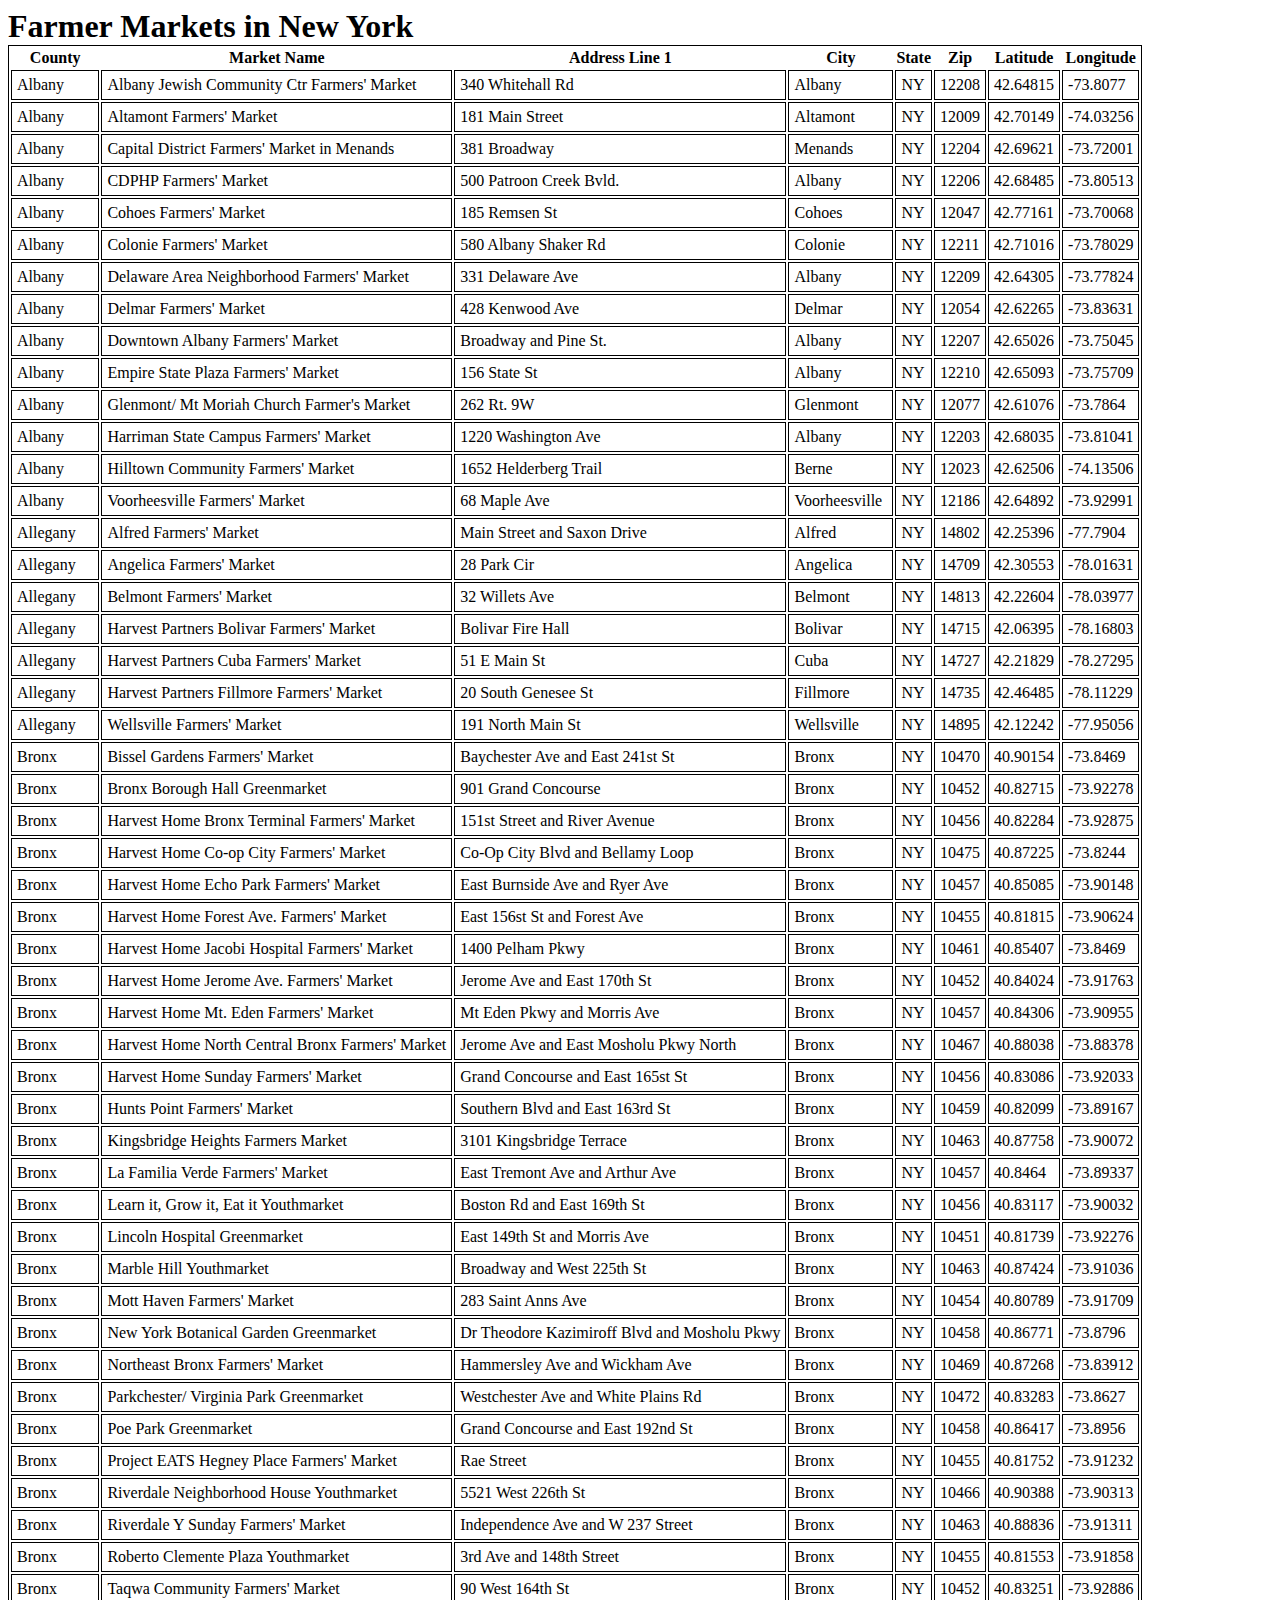
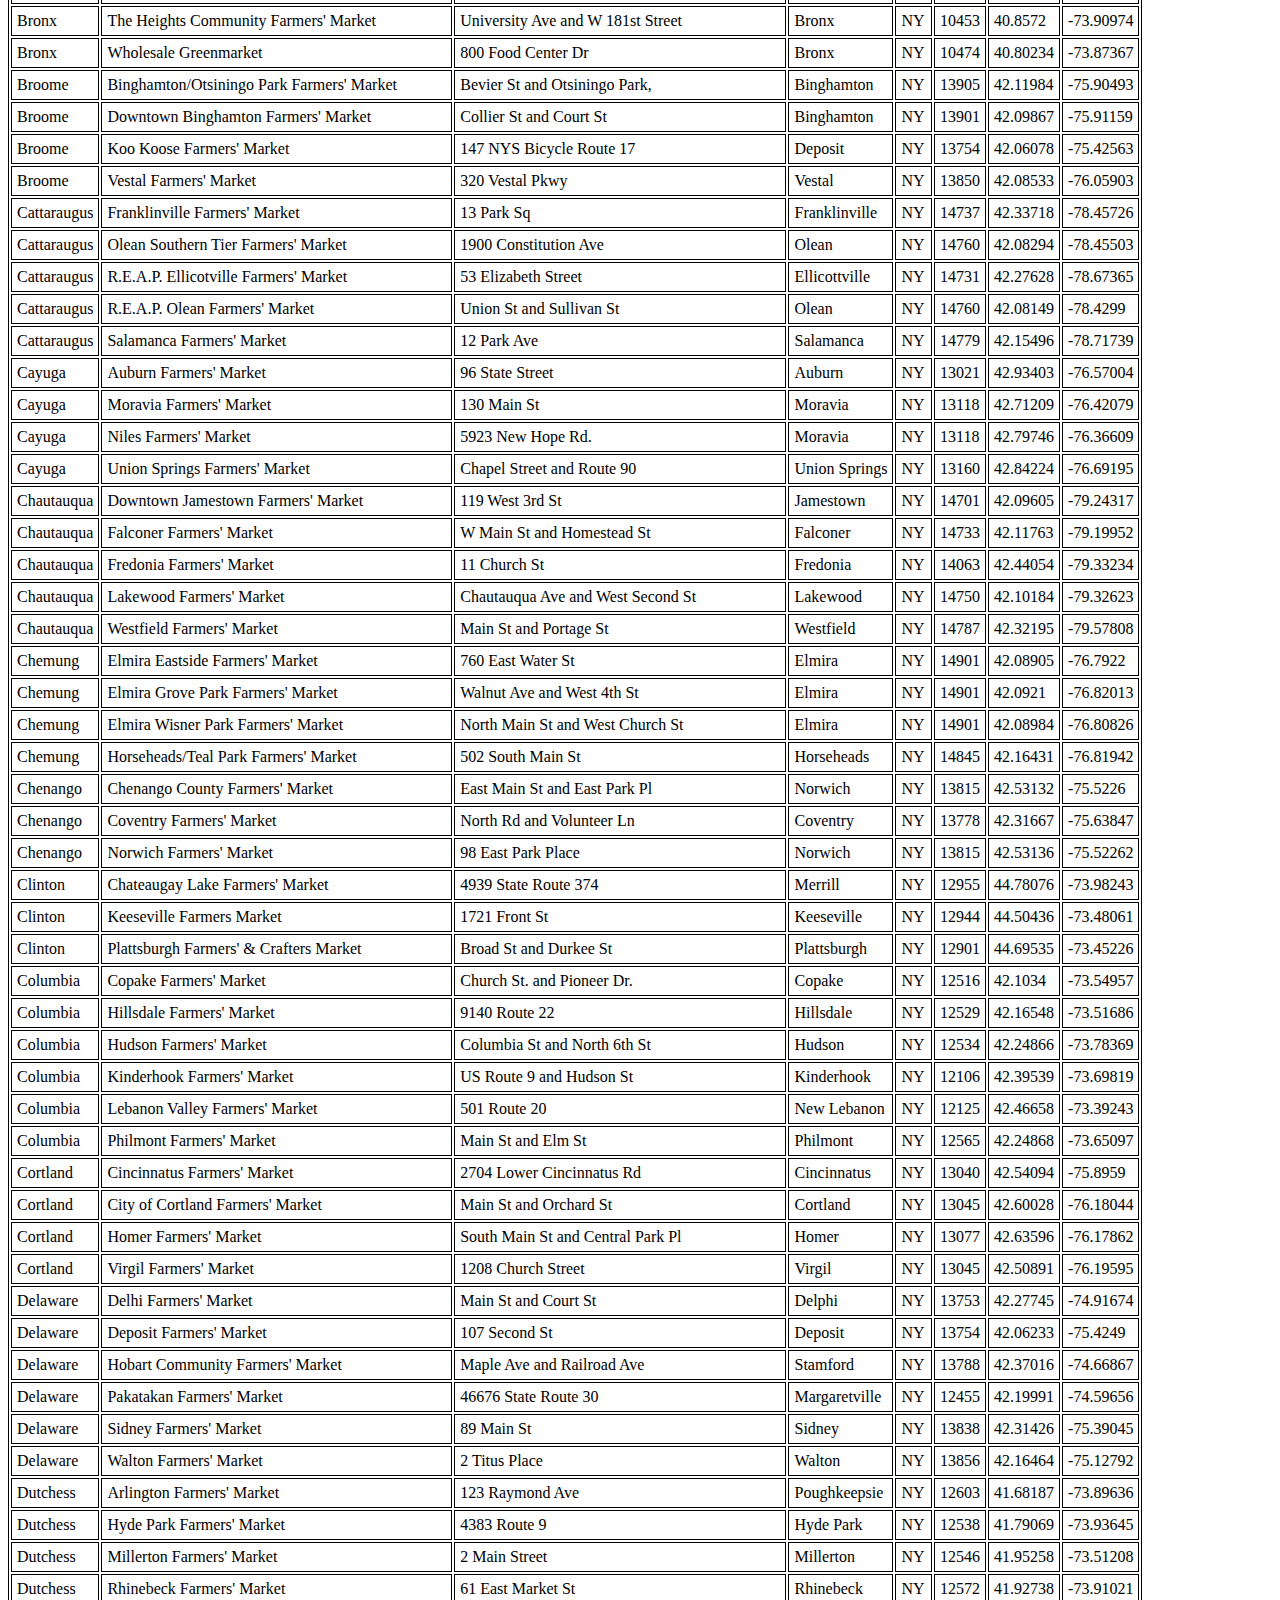
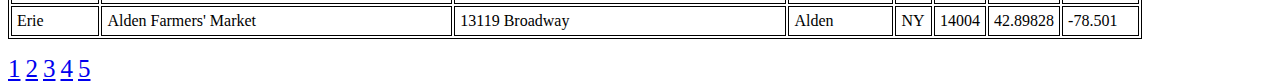
==== page1.html @ d394df31 "put pages in a list with an id to practice scraping ids" ====
<html>
<head>
    <title>Farmer Markets in New York</title>
        <link href="style.css" rel="stylesheet" type="text/css"></head>
<body>
<h1>Farmer Markets in New York</h1>
    <table class="datatable">
    <tr>
        <th class="tableheader">County</th>
        <th class="tableheader">Market Name</th>
        <th class="tableheader">Address Line 1</th>
        <th class="tableheader">City</th>
        <th class="tableheader">State</th>
        <th class="tableheader">Zip</th>
        <th class="tableheader">Latitude</th>
        <th class="tableheader">Longitude</th>
    </tr>
    <tr>
        <td class="tabledata">Albany</td>
        <td class="tabledata">Albany Jewish Community Ctr Farmers' Market</td>
        <td class="tabledata">340 Whitehall Rd</td>
        <td class="tabledata">Albany</td>
        <td class="tabledata">NY</td>
        <td class="tabledata">12208</td>
        <td class="tabledata">42.64815</td>
        <td class="tabledata">-73.8077</td>
    </tr>
    <tr>
        <td class="tabledata">Albany</td>
        <td class="tabledata">Altamont Farmers' Market</td>
        <td class="tabledata">181 Main Street</td>
        <td class="tabledata">Altamont</td>
        <td class="tabledata">NY</td>
        <td class="tabledata">12009</td>
        <td class="tabledata">42.70149</td>
        <td class="tabledata">-74.03256</td>
    </tr>
    <tr>
        <td class="tabledata">Albany</td>
        <td class="tabledata">Capital District Farmers' Market in Menands</td>
        <td class="tabledata">381 Broadway</td>
        <td class="tabledata">Menands</td>
        <td class="tabledata">NY</td>
        <td class="tabledata">12204</td>
        <td class="tabledata">42.69621</td>
        <td class="tabledata">-73.72001</td>
    </tr>
    <tr>
        <td class="tabledata">Albany</td>
        <td class="tabledata">CDPHP Farmers' Market</td>
        <td class="tabledata">500 Patroon Creek Bvld.</td>
        <td class="tabledata">Albany</td>
        <td class="tabledata">NY</td>
        <td class="tabledata">12206</td>
        <td class="tabledata">42.68485</td>
        <td class="tabledata">-73.80513</td>
    </tr>
    <tr>
        <td class="tabledata">Albany</td>
        <td class="tabledata">Cohoes Farmers' Market</td>
        <td class="tabledata">185 Remsen St</td>
        <td class="tabledata">Cohoes</td>
        <td class="tabledata">NY</td>
        <td class="tabledata">12047</td>
        <td class="tabledata">42.77161</td>
        <td class="tabledata">-73.70068</td>
    </tr>
    <tr>
        <td class="tabledata">Albany</td>
        <td class="tabledata">Colonie Farmers' Market</td>
        <td class="tabledata">580 Albany Shaker Rd</td>
        <td class="tabledata">Colonie</td>
        <td class="tabledata">NY</td>
        <td class="tabledata">12211</td>
        <td class="tabledata">42.71016</td>
        <td class="tabledata">-73.78029</td>
    </tr>
    <tr>
        <td class="tabledata">Albany</td>
        <td class="tabledata">Delaware Area Neighborhood Farmers' Market</td>
        <td class="tabledata">331 Delaware Ave</td>
        <td class="tabledata">Albany</td>
        <td class="tabledata">NY</td>
        <td class="tabledata">12209</td>
        <td class="tabledata">42.64305</td>
        <td class="tabledata">-73.77824</td>
    </tr>
    <tr>
        <td class="tabledata">Albany</td>
        <td class="tabledata">Delmar Farmers' Market</td>
        <td class="tabledata">428 Kenwood Ave</td>
        <td class="tabledata">Delmar</td>
        <td class="tabledata">NY</td>
        <td class="tabledata">12054</td>
        <td class="tabledata">42.62265</td>
        <td class="tabledata">-73.83631</td>
    </tr>
    <tr>
        <td class="tabledata">Albany</td>
        <td class="tabledata">Downtown Albany Farmers' Market</td>
        <td class="tabledata">Broadway and Pine St.</td>
        <td class="tabledata">Albany</td>
        <td class="tabledata">NY</td>
        <td class="tabledata">12207</td>
        <td class="tabledata">42.65026</td>
        <td class="tabledata">-73.75045</td>
    </tr>
    <tr>
        <td class="tabledata">Albany</td>
        <td class="tabledata">Empire State Plaza Farmers' Market</td>
        <td class="tabledata">156 State St</td>
        <td class="tabledata">Albany</td>
        <td class="tabledata">NY</td>
        <td class="tabledata">12210</td>
        <td class="tabledata">42.65093</td>
        <td class="tabledata">-73.75709</td>
    </tr>
    <tr>
        <td class="tabledata">Albany</td>
        <td class="tabledata">Glenmont/ Mt Moriah Church Farmer's Market</td>
        <td class="tabledata">262 Rt. 9W</td>
        <td class="tabledata">Glenmont</td>
        <td class="tabledata">NY</td>
        <td class="tabledata">12077</td>
        <td class="tabledata">42.61076</td>
        <td class="tabledata">-73.7864</td>
    </tr>
    <tr>
        <td class="tabledata">Albany</td>
        <td class="tabledata">Harriman State Campus Farmers' Market</td>
        <td class="tabledata">1220 Washington Ave</td>
        <td class="tabledata">Albany</td>
        <td class="tabledata">NY</td>
        <td class="tabledata">12203</td>
        <td class="tabledata">42.68035</td>
        <td class="tabledata">-73.81041</td>
    </tr>
    <tr>
        <td class="tabledata">Albany</td>
        <td class="tabledata">Hilltown Community Farmers' Market</td>
        <td class="tabledata">1652 Helderberg Trail</td>
        <td class="tabledata">Berne</td>
        <td class="tabledata">NY</td>
        <td class="tabledata">12023</td>
        <td class="tabledata">42.62506</td>
        <td class="tabledata">-74.13506</td>
    </tr>
    <tr>
        <td class="tabledata">Albany</td>
        <td class="tabledata">Voorheesville Farmers' Market</td>
        <td class="tabledata">68 Maple Ave</td>
        <td class="tabledata">Voorheesville</td>
        <td class="tabledata">NY</td>
        <td class="tabledata">12186</td>
        <td class="tabledata">42.64892</td>
        <td class="tabledata">-73.92991</td>
    </tr>
    <tr>
        <td class="tabledata">Allegany</td>
        <td class="tabledata">Alfred Farmers' Market</td>
        <td class="tabledata">Main Street and Saxon Drive</td>
        <td class="tabledata">Alfred</td>
        <td class="tabledata">NY</td>
        <td class="tabledata">14802</td>
        <td class="tabledata">42.25396</td>
        <td class="tabledata">-77.7904</td>
    </tr>
    <tr>
        <td class="tabledata">Allegany</td>
        <td class="tabledata">Angelica Farmers' Market</td>
        <td class="tabledata">28 Park Cir</td>
        <td class="tabledata">Angelica</td>
        <td class="tabledata">NY</td>
        <td class="tabledata">14709</td>
        <td class="tabledata">42.30553</td>
        <td class="tabledata">-78.01631</td>
    </tr>
    <tr>
        <td class="tabledata">Allegany</td>
        <td class="tabledata">Belmont Farmers' Market</td>
        <td class="tabledata">32 Willets Ave</td>
        <td class="tabledata">Belmont</td>
        <td class="tabledata">NY</td>
        <td class="tabledata">14813</td>
        <td class="tabledata">42.22604</td>
        <td class="tabledata">-78.03977</td>
    </tr>
    <tr>
        <td class="tabledata">Allegany</td>
        <td class="tabledata">Harvest Partners Bolivar Farmers' Market</td>
        <td class="tabledata">Bolivar Fire Hall</td>
        <td class="tabledata">Bolivar</td>
        <td class="tabledata">NY</td>
        <td class="tabledata">14715</td>
        <td class="tabledata">42.06395</td>
        <td class="tabledata">-78.16803</td>
    </tr>
    <tr>
        <td class="tabledata">Allegany</td>
        <td class="tabledata">Harvest Partners Cuba Farmers' Market</td>
        <td class="tabledata">51 E Main St</td>
        <td class="tabledata">Cuba</td>
        <td class="tabledata">NY</td>
        <td class="tabledata">14727</td>
        <td class="tabledata">42.21829</td>
        <td class="tabledata">-78.27295</td>
    </tr>
    <tr>
        <td class="tabledata">Allegany</td>
        <td class="tabledata">Harvest Partners Fillmore Farmers' Market</td>
        <td class="tabledata">20 South Genesee St</td>
        <td class="tabledata">Fillmore</td>
        <td class="tabledata">NY</td>
        <td class="tabledata">14735</td>
        <td class="tabledata">42.46485</td>
        <td class="tabledata">-78.11229</td>
    </tr>
    <tr>
        <td class="tabledata">Allegany</td>
        <td class="tabledata">Wellsville Farmers' Market</td>
        <td class="tabledata">191 North Main St</td>
        <td class="tabledata">Wellsville</td>
        <td class="tabledata">NY</td>
        <td class="tabledata">14895</td>
        <td class="tabledata">42.12242</td>
        <td class="tabledata">-77.95056</td>
    </tr>
    <tr>
        <td class="tabledata">Bronx</td>
        <td class="tabledata">Bissel Gardens Farmers' Market</td>
        <td class="tabledata">Baychester Ave and East 241st St</td>
        <td class="tabledata">Bronx</td>
        <td class="tabledata">NY</td>
        <td class="tabledata">10470</td>
        <td class="tabledata">40.90154</td>
        <td class="tabledata">-73.8469</td>
    </tr>
    <tr>
        <td class="tabledata">Bronx</td>
        <td class="tabledata">Bronx Borough Hall Greenmarket</td>
        <td class="tabledata">901 Grand Concourse</td>
        <td class="tabledata">Bronx</td>
        <td class="tabledata">NY</td>
        <td class="tabledata">10452</td>
        <td class="tabledata">40.82715</td>
        <td class="tabledata">-73.92278</td>
    </tr>
    <tr>
        <td class="tabledata">Bronx</td>
        <td class="tabledata">Harvest Home Bronx Terminal Farmers' Market</td>
        <td class="tabledata">151st Street and River Avenue</td>
        <td class="tabledata">Bronx</td>
        <td class="tabledata">NY</td>
        <td class="tabledata">10456</td>
        <td class="tabledata">40.82284</td>
        <td class="tabledata">-73.92875</td>
    </tr>
    <tr>
        <td class="tabledata">Bronx</td>
        <td class="tabledata">Harvest Home Co-op City Farmers' Market</td>
        <td class="tabledata">Co-Op City Blvd and Bellamy Loop</td>
        <td class="tabledata">Bronx</td>
        <td class="tabledata">NY</td>
        <td class="tabledata">10475</td>
        <td class="tabledata">40.87225</td>
        <td class="tabledata">-73.8244</td>
    </tr>
    <tr>
        <td class="tabledata">Bronx</td>
        <td class="tabledata">Harvest Home Echo Park Farmers' Market</td>
        <td class="tabledata">East Burnside Ave and Ryer Ave</td>
        <td class="tabledata">Bronx</td>
        <td class="tabledata">NY</td>
        <td class="tabledata">10457</td>
        <td class="tabledata">40.85085</td>
        <td class="tabledata">-73.90148</td>
    </tr>
    <tr>
        <td class="tabledata">Bronx</td>
        <td class="tabledata">Harvest Home Forest Ave. Farmers' Market</td>
        <td class="tabledata">East 156st St and Forest Ave</td>
        <td class="tabledata">Bronx</td>
        <td class="tabledata">NY</td>
        <td class="tabledata">10455</td>
        <td class="tabledata">40.81815</td>
        <td class="tabledata">-73.90624</td>
    </tr>
    <tr>
        <td class="tabledata">Bronx</td>
        <td class="tabledata">Harvest Home Jacobi  Hospital Farmers' Market</td>
        <td class="tabledata">1400 Pelham Pkwy</td>
        <td class="tabledata">Bronx</td>
        <td class="tabledata">NY</td>
        <td class="tabledata">10461</td>
        <td class="tabledata">40.85407</td>
        <td class="tabledata">-73.8469</td>
    </tr>
    <tr>
        <td class="tabledata">Bronx</td>
        <td class="tabledata">Harvest Home Jerome Ave. Farmers' Market</td>
        <td class="tabledata">Jerome Ave and East 170th St</td>
        <td class="tabledata">Bronx</td>
        <td class="tabledata">NY</td>
        <td class="tabledata">10452</td>
        <td class="tabledata">40.84024</td>
        <td class="tabledata">-73.91763</td>
    </tr>
    <tr>
        <td class="tabledata">Bronx</td>
        <td class="tabledata">Harvest Home Mt. Eden Farmers' Market</td>
        <td class="tabledata">Mt Eden Pkwy and Morris Ave</td>
        <td class="tabledata">Bronx</td>
        <td class="tabledata">NY</td>
        <td class="tabledata">10457</td>
        <td class="tabledata">40.84306</td>
        <td class="tabledata">-73.90955</td>
    </tr>
    <tr>
        <td class="tabledata">Bronx</td>
        <td class="tabledata">Harvest Home North Central Bronx Farmers' Market</td>
        <td class="tabledata">Jerome Ave and East Mosholu Pkwy North</td>
        <td class="tabledata">Bronx</td>
        <td class="tabledata">NY</td>
        <td class="tabledata">10467</td>
        <td class="tabledata">40.88038</td>
        <td class="tabledata">-73.88378</td>
    </tr>
    <tr>
        <td class="tabledata">Bronx</td>
        <td class="tabledata">Harvest Home Sunday Farmers' Market</td>
        <td class="tabledata">Grand Concourse and East 165st St</td>
        <td class="tabledata">Bronx</td>
        <td class="tabledata">NY</td>
        <td class="tabledata">10456</td>
        <td class="tabledata">40.83086</td>
        <td class="tabledata">-73.92033</td>
    </tr>
    <tr>
        <td class="tabledata">Bronx</td>
        <td class="tabledata">Hunts Point Farmers' Market</td>
        <td class="tabledata">Southern Blvd and East 163rd St</td>
        <td class="tabledata">Bronx</td>
        <td class="tabledata">NY</td>
        <td class="tabledata">10459</td>
        <td class="tabledata">40.82099</td>
        <td class="tabledata">-73.89167</td>
    </tr>
    <tr>
        <td class="tabledata">Bronx</td>
        <td class="tabledata">Kingsbridge Heights Farmers Market</td>
        <td class="tabledata">3101 Kingsbridge Terrace</td>
        <td class="tabledata">Bronx</td>
        <td class="tabledata">NY</td>
        <td class="tabledata">10463</td>
        <td class="tabledata">40.87758</td>
        <td class="tabledata">-73.90072</td>
    </tr>
    <tr>
        <td class="tabledata">Bronx</td>
        <td class="tabledata">La Familia Verde Farmers' Market</td>
        <td class="tabledata">East Tremont Ave and Arthur Ave</td>
        <td class="tabledata">Bronx</td>
        <td class="tabledata">NY</td>
        <td class="tabledata">10457</td>
        <td class="tabledata">40.8464</td>
        <td class="tabledata">-73.89337</td>
    </tr>
    <tr>
        <td class="tabledata">Bronx</td>
        <td class="tabledata">Learn it, Grow it, Eat it Youthmarket</td>
        <td class="tabledata">Boston Rd and East 169th St</td>
        <td class="tabledata">Bronx</td>
        <td class="tabledata">NY</td>
        <td class="tabledata">10456</td>
        <td class="tabledata">40.83117</td>
        <td class="tabledata">-73.90032</td>
    </tr>
    <tr>
        <td class="tabledata">Bronx</td>
        <td class="tabledata">Lincoln Hospital Greenmarket</td>
        <td class="tabledata">East 149th St and Morris Ave</td>
        <td class="tabledata">Bronx</td>
        <td class="tabledata">NY</td>
        <td class="tabledata">10451</td>
        <td class="tabledata">40.81739</td>
        <td class="tabledata">-73.92276</td>
    </tr>
    <tr>
        <td class="tabledata">Bronx</td>
        <td class="tabledata">Marble Hill Youthmarket</td>
        <td class="tabledata">Broadway and West 225th St</td>
        <td class="tabledata">Bronx</td>
        <td class="tabledata">NY</td>
        <td class="tabledata">10463</td>
        <td class="tabledata">40.87424</td>
        <td class="tabledata">-73.91036</td>
    </tr>
    <tr>
        <td class="tabledata">Bronx</td>
        <td class="tabledata">Mott Haven Farmers' Market</td>
        <td class="tabledata">283 Saint Anns Ave</td>
        <td class="tabledata">Bronx</td>
        <td class="tabledata">NY</td>
        <td class="tabledata">10454</td>
        <td class="tabledata">40.80789</td>
        <td class="tabledata">-73.91709</td>
    </tr>
    <tr>
        <td class="tabledata">Bronx</td>
        <td class="tabledata">New York Botanical Garden Greenmarket</td>
        <td class="tabledata">Dr Theodore Kazimiroff Blvd and Mosholu Pkwy</td>
        <td class="tabledata">Bronx</td>
        <td class="tabledata">NY</td>
        <td class="tabledata">10458</td>
        <td class="tabledata">40.86771</td>
        <td class="tabledata">-73.8796</td>
    </tr>
    <tr>
        <td class="tabledata">Bronx</td>
        <td class="tabledata">Northeast Bronx Farmers' Market</td>
        <td class="tabledata">Hammersley Ave and Wickham Ave</td>
        <td class="tabledata">Bronx</td>
        <td class="tabledata">NY</td>
        <td class="tabledata">10469</td>
        <td class="tabledata">40.87268</td>
        <td class="tabledata">-73.83912</td>
    </tr>
    <tr>
        <td class="tabledata">Bronx</td>
        <td class="tabledata">Parkchester/ Virginia Park Greenmarket</td>
        <td class="tabledata">Westchester Ave and White Plains Rd</td>
        <td class="tabledata">Bronx</td>
        <td class="tabledata">NY</td>
        <td class="tabledata">10472</td>
        <td class="tabledata">40.83283</td>
        <td class="tabledata">-73.8627</td>
    </tr>
    <tr>
        <td class="tabledata">Bronx</td>
        <td class="tabledata">Poe Park Greenmarket</td>
        <td class="tabledata">Grand Concourse and East 192nd St</td>
        <td class="tabledata">Bronx</td>
        <td class="tabledata">NY</td>
        <td class="tabledata">10458</td>
        <td class="tabledata">40.86417</td>
        <td class="tabledata">-73.8956</td>
    </tr>
    <tr>
        <td class="tabledata">Bronx</td>
        <td class="tabledata">Project EATS Hegney Place Farmers' Market</td>
        <td class="tabledata">Rae Street</td>
        <td class="tabledata">Bronx</td>
        <td class="tabledata">NY</td>
        <td class="tabledata">10455</td>
        <td class="tabledata">40.81752</td>
        <td class="tabledata">-73.91232</td>
    </tr>
    <tr>
        <td class="tabledata">Bronx</td>
        <td class="tabledata">Riverdale Neighborhood House Youthmarket</td>
        <td class="tabledata">5521 West 226th St</td>
        <td class="tabledata">Bronx</td>
        <td class="tabledata">NY</td>
        <td class="tabledata">10466</td>
        <td class="tabledata">40.90388</td>
        <td class="tabledata">-73.90313</td>
    </tr>
    <tr>
        <td class="tabledata">Bronx</td>
        <td class="tabledata">Riverdale Y Sunday Farmers' Market</td>
        <td class="tabledata">Independence Ave and W 237 Street</td>
        <td class="tabledata">Bronx</td>
        <td class="tabledata">NY</td>
        <td class="tabledata">10463</td>
        <td class="tabledata">40.88836</td>
        <td class="tabledata">-73.91311</td>
    </tr>
    <tr>
        <td class="tabledata">Bronx</td>
        <td class="tabledata">Roberto Clemente Plaza Youthmarket</td>
        <td class="tabledata">3rd Ave and 148th Street</td>
        <td class="tabledata">Bronx</td>
        <td class="tabledata">NY</td>
        <td class="tabledata">10455</td>
        <td class="tabledata">40.81553</td>
        <td class="tabledata">-73.91858</td>
    </tr>
    <tr>
        <td class="tabledata">Bronx</td>
        <td class="tabledata">Taqwa Community Farmers' Market</td>
        <td class="tabledata">90 West 164th St</td>
        <td class="tabledata">Bronx</td>
        <td class="tabledata">NY</td>
        <td class="tabledata">10452</td>
        <td class="tabledata">40.83251</td>
        <td class="tabledata">-73.92886</td>
    </tr>
    <tr>
        <td class="tabledata">Bronx</td>
        <td class="tabledata">The Heights Community Farmers' Market</td>
        <td class="tabledata">University Ave and W 181st Street</td>
        <td class="tabledata">Bronx</td>
        <td class="tabledata">NY</td>
        <td class="tabledata">10453</td>
        <td class="tabledata">40.8572</td>
        <td class="tabledata">-73.90974</td>
    </tr>
    <tr>
        <td class="tabledata">Bronx</td>
        <td class="tabledata">Wholesale Greenmarket</td>
        <td class="tabledata">800 Food Center Dr</td>
        <td class="tabledata">Bronx</td>
        <td class="tabledata">NY</td>
        <td class="tabledata">10474</td>
        <td class="tabledata">40.80234</td>
        <td class="tabledata">-73.87367</td>
    </tr>
    <tr>
        <td class="tabledata">Broome</td>
        <td class="tabledata">Binghamton/Otsiningo Park Farmers' Market</td>
        <td class="tabledata">Bevier St and Otsiningo Park,</td>
        <td class="tabledata">Binghamton</td>
        <td class="tabledata">NY</td>
        <td class="tabledata">13905</td>
        <td class="tabledata">42.11984</td>
        <td class="tabledata">-75.90493</td>
    </tr>
    <tr>
        <td class="tabledata">Broome</td>
        <td class="tabledata">Downtown Binghamton Farmers' Market</td>
        <td class="tabledata">Collier St and Court St</td>
        <td class="tabledata">Binghamton</td>
        <td class="tabledata">NY</td>
        <td class="tabledata">13901</td>
        <td class="tabledata">42.09867</td>
        <td class="tabledata">-75.91159</td>
    </tr>
    <tr>
        <td class="tabledata">Broome</td>
        <td class="tabledata">Koo Koose Farmers' Market</td>
        <td class="tabledata">147 NYS Bicycle Route 17</td>
        <td class="tabledata">Deposit</td>
        <td class="tabledata">NY</td>
        <td class="tabledata">13754</td>
        <td class="tabledata">42.06078</td>
        <td class="tabledata">-75.42563</td>
    </tr>
    <tr>
        <td class="tabledata">Broome</td>
        <td class="tabledata">Vestal Farmers' Market</td>
        <td class="tabledata">320 Vestal Pkwy</td>
        <td class="tabledata">Vestal</td>
        <td class="tabledata">NY</td>
        <td class="tabledata">13850</td>
        <td class="tabledata">42.08533</td>
        <td class="tabledata">-76.05903</td>
    </tr>
    <tr>
        <td class="tabledata">Cattaraugus</td>
        <td class="tabledata">Franklinville Farmers' Market</td>
        <td class="tabledata">13 Park Sq</td>
        <td class="tabledata">Franklinville</td>
        <td class="tabledata">NY</td>
        <td class="tabledata">14737</td>
        <td class="tabledata">42.33718</td>
        <td class="tabledata">-78.45726</td>
    </tr>
    <tr>
        <td class="tabledata">Cattaraugus</td>
        <td class="tabledata">Olean Southern Tier Farmers' Market</td>
        <td class="tabledata">1900 Constitution Ave</td>
        <td class="tabledata">Olean</td>
        <td class="tabledata">NY</td>
        <td class="tabledata">14760</td>
        <td class="tabledata">42.08294</td>
        <td class="tabledata">-78.45503</td>
    </tr>
    <tr>
        <td class="tabledata">Cattaraugus</td>
        <td class="tabledata">R.E.A.P. Ellicotville Farmers' Market</td>
        <td class="tabledata">53 Elizabeth Street</td>
        <td class="tabledata">Ellicottville</td>
        <td class="tabledata">NY</td>
        <td class="tabledata">14731</td>
        <td class="tabledata">42.27628</td>
        <td class="tabledata">-78.67365</td>
    </tr>
    <tr>
        <td class="tabledata">Cattaraugus</td>
        <td class="tabledata">R.E.A.P. Olean Farmers' Market</td>
        <td class="tabledata">Union St and Sullivan St</td>
        <td class="tabledata">Olean</td>
        <td class="tabledata">NY</td>
        <td class="tabledata">14760</td>
        <td class="tabledata">42.08149</td>
        <td class="tabledata">-78.4299</td>
    </tr>
    <tr>
        <td class="tabledata">Cattaraugus</td>
        <td class="tabledata">Salamanca Farmers' Market</td>
        <td class="tabledata">12 Park Ave</td>
        <td class="tabledata">Salamanca</td>
        <td class="tabledata">NY</td>
        <td class="tabledata">14779</td>
        <td class="tabledata">42.15496</td>
        <td class="tabledata">-78.71739</td>
    </tr>
    <tr>
        <td class="tabledata">Cayuga</td>
        <td class="tabledata">Auburn Farmers' Market</td>
        <td class="tabledata">96 State Street</td>
        <td class="tabledata">Auburn</td>
        <td class="tabledata">NY</td>
        <td class="tabledata">13021</td>
        <td class="tabledata">42.93403</td>
        <td class="tabledata">-76.57004</td>
    </tr>
    <tr>
        <td class="tabledata">Cayuga</td>
        <td class="tabledata">Moravia Farmers' Market</td>
        <td class="tabledata">130 Main St</td>
        <td class="tabledata">Moravia</td>
        <td class="tabledata">NY</td>
        <td class="tabledata">13118</td>
        <td class="tabledata">42.71209</td>
        <td class="tabledata">-76.42079</td>
    </tr>
    <tr>
        <td class="tabledata">Cayuga</td>
        <td class="tabledata">Niles Farmers' Market</td>
        <td class="tabledata">5923 New Hope Rd.</td>
        <td class="tabledata">Moravia</td>
        <td class="tabledata">NY</td>
        <td class="tabledata">13118</td>
        <td class="tabledata">42.79746</td>
        <td class="tabledata">-76.36609</td>
    </tr>
    <tr>
        <td class="tabledata">Cayuga</td>
        <td class="tabledata">Union Springs Farmers' Market</td>
        <td class="tabledata">Chapel Street and Route 90</td>
        <td class="tabledata">Union Springs</td>
        <td class="tabledata">NY</td>
        <td class="tabledata">13160</td>
        <td class="tabledata">42.84224</td>
        <td class="tabledata">-76.69195</td>
    </tr>
    <tr>
        <td class="tabledata">Chautauqua</td>
        <td class="tabledata">Downtown Jamestown Farmers' Market</td>
        <td class="tabledata">119 West 3rd St</td>
        <td class="tabledata">Jamestown</td>
        <td class="tabledata">NY</td>
        <td class="tabledata">14701</td>
        <td class="tabledata">42.09605</td>
        <td class="tabledata">-79.24317</td>
    </tr>
    <tr>
        <td class="tabledata">Chautauqua</td>
        <td class="tabledata">Falconer Farmers' Market</td>
        <td class="tabledata">W Main St and Homestead St</td>
        <td class="tabledata">Falconer</td>
        <td class="tabledata">NY</td>
        <td class="tabledata">14733</td>
        <td class="tabledata">42.11763</td>
        <td class="tabledata">-79.19952</td>
    </tr>
    <tr>
        <td class="tabledata">Chautauqua</td>
        <td class="tabledata">Fredonia Farmers' Market</td>
        <td class="tabledata">11 Church St</td>
        <td class="tabledata">Fredonia</td>
        <td class="tabledata">NY</td>
        <td class="tabledata">14063</td>
        <td class="tabledata">42.44054</td>
        <td class="tabledata">-79.33234</td>
    </tr>
    <tr>
        <td class="tabledata">Chautauqua</td>
        <td class="tabledata">Lakewood Farmers' Market</td>
        <td class="tabledata">Chautauqua Ave and West Second St</td>
        <td class="tabledata">Lakewood</td>
        <td class="tabledata">NY</td>
        <td class="tabledata">14750</td>
        <td class="tabledata">42.10184</td>
        <td class="tabledata">-79.32623</td>
    </tr>
    <tr>
        <td class="tabledata">Chautauqua</td>
        <td class="tabledata">Westfield Farmers' Market</td>
        <td class="tabledata">Main St and Portage St</td>
        <td class="tabledata">Westfield</td>
        <td class="tabledata">NY</td>
        <td class="tabledata">14787</td>
        <td class="tabledata">42.32195</td>
        <td class="tabledata">-79.57808</td>
    </tr>
    <tr>
        <td class="tabledata">Chemung</td>
        <td class="tabledata">Elmira Eastside Farmers' Market</td>
        <td class="tabledata">760 East Water St</td>
        <td class="tabledata">Elmira</td>
        <td class="tabledata">NY</td>
        <td class="tabledata">14901</td>
        <td class="tabledata">42.08905</td>
        <td class="tabledata">-76.7922</td>
    </tr>
    <tr>
        <td class="tabledata">Chemung</td>
        <td class="tabledata">Elmira Grove Park Farmers' Market</td>
        <td class="tabledata">Walnut Ave and West 4th St</td>
        <td class="tabledata">Elmira</td>
        <td class="tabledata">NY</td>
        <td class="tabledata">14901</td>
        <td class="tabledata">42.0921</td>
        <td class="tabledata">-76.82013</td>
    </tr>
    <tr>
        <td class="tabledata">Chemung</td>
        <td class="tabledata">Elmira Wisner Park Farmers' Market</td>
        <td class="tabledata">North Main St and West Church St</td>
        <td class="tabledata">Elmira</td>
        <td class="tabledata">NY</td>
        <td class="tabledata">14901</td>
        <td class="tabledata">42.08984</td>
        <td class="tabledata">-76.80826</td>
    </tr>
    <tr>
        <td class="tabledata">Chemung</td>
        <td class="tabledata">Horseheads/Teal Park Farmers' Market</td>
        <td class="tabledata">502 South Main St</td>
        <td class="tabledata">Horseheads</td>
        <td class="tabledata">NY</td>
        <td class="tabledata">14845</td>
        <td class="tabledata">42.16431</td>
        <td class="tabledata">-76.81942</td>
    </tr>
    <tr>
        <td class="tabledata">Chenango</td>
        <td class="tabledata">Chenango County Farmers' Market</td>
        <td class="tabledata">East Main St and East Park Pl</td>
        <td class="tabledata">Norwich</td>
        <td class="tabledata">NY</td>
        <td class="tabledata">13815</td>
        <td class="tabledata">42.53132</td>
        <td class="tabledata">-75.5226</td>
    </tr>
    <tr>
        <td class="tabledata">Chenango</td>
        <td class="tabledata">Coventry Farmers' Market</td>
        <td class="tabledata">North Rd and Volunteer Ln</td>
        <td class="tabledata">Coventry</td>
        <td class="tabledata">NY</td>
        <td class="tabledata">13778</td>
        <td class="tabledata">42.31667</td>
        <td class="tabledata">-75.63847</td>
    </tr>
    <tr>
        <td class="tabledata">Chenango</td>
        <td class="tabledata">Norwich Farmers' Market</td>
        <td class="tabledata">98 East Park Place</td>
        <td class="tabledata">Norwich</td>
        <td class="tabledata">NY</td>
        <td class="tabledata">13815</td>
        <td class="tabledata">42.53136</td>
        <td class="tabledata">-75.52262</td>
    </tr>
    <tr>
        <td class="tabledata">Clinton</td>
        <td class="tabledata">Chateaugay Lake Farmers' Market</td>
        <td class="tabledata">4939 State Route 374</td>
        <td class="tabledata">Merrill</td>
        <td class="tabledata">NY</td>
        <td class="tabledata">12955</td>
        <td class="tabledata">44.78076</td>
        <td class="tabledata">-73.98243</td>
    </tr>
    <tr>
        <td class="tabledata">Clinton</td>
        <td class="tabledata">Keeseville Farmers Market</td>
        <td class="tabledata">1721 Front St</td>
        <td class="tabledata">Keeseville</td>
        <td class="tabledata">NY</td>
        <td class="tabledata">12944</td>
        <td class="tabledata">44.50436</td>
        <td class="tabledata">-73.48061</td>
    </tr>
    <tr>
        <td class="tabledata">Clinton</td>
        <td class="tabledata">Plattsburgh Farmers' & Crafters Market</td>
        <td class="tabledata">Broad St and Durkee St</td>
        <td class="tabledata">Plattsburgh</td>
        <td class="tabledata">NY</td>
        <td class="tabledata">12901</td>
        <td class="tabledata">44.69535</td>
        <td class="tabledata">-73.45226</td>
    </tr>
    <tr>
        <td class="tabledata">Columbia</td>
        <td class="tabledata">Copake Farmers' Market</td>
        <td class="tabledata">Church St. and Pioneer Dr.</td>
        <td class="tabledata">Copake</td>
        <td class="tabledata">NY</td>
        <td class="tabledata">12516</td>
        <td class="tabledata">42.1034</td>
        <td class="tabledata">-73.54957</td>
    </tr>
    <tr>
        <td class="tabledata">Columbia</td>
        <td class="tabledata">Hillsdale Farmers' Market</td>
        <td class="tabledata">9140 Route 22</td>
        <td class="tabledata">Hillsdale</td>
        <td class="tabledata">NY</td>
        <td class="tabledata">12529</td>
        <td class="tabledata">42.16548</td>
        <td class="tabledata">-73.51686</td>
    </tr>
    <tr>
        <td class="tabledata">Columbia</td>
        <td class="tabledata">Hudson Farmers' Market</td>
        <td class="tabledata">Columbia St and North 6th St</td>
        <td class="tabledata">Hudson</td>
        <td class="tabledata">NY</td>
        <td class="tabledata">12534</td>
        <td class="tabledata">42.24866</td>
        <td class="tabledata">-73.78369</td>
    </tr>
    <tr>
        <td class="tabledata">Columbia</td>
        <td class="tabledata">Kinderhook Farmers' Market</td>
        <td class="tabledata">US Route 9 and Hudson St</td>
        <td class="tabledata">Kinderhook</td>
        <td class="tabledata">NY</td>
        <td class="tabledata">12106</td>
        <td class="tabledata">42.39539</td>
        <td class="tabledata">-73.69819</td>
    </tr>
    <tr>
        <td class="tabledata">Columbia</td>
        <td class="tabledata">Lebanon Valley Farmers' Market</td>
        <td class="tabledata">501 Route 20</td>
        <td class="tabledata">New Lebanon</td>
        <td class="tabledata">NY</td>
        <td class="tabledata">12125</td>
        <td class="tabledata">42.46658</td>
        <td class="tabledata">-73.39243</td>
    </tr>
    <tr>
        <td class="tabledata">Columbia</td>
        <td class="tabledata">Philmont Farmers' Market</td>
        <td class="tabledata">Main St and Elm St</td>
        <td class="tabledata">Philmont</td>
        <td class="tabledata">NY</td>
        <td class="tabledata">12565</td>
        <td class="tabledata">42.24868</td>
        <td class="tabledata">-73.65097</td>
    </tr>
    <tr>
        <td class="tabledata">Cortland</td>
        <td class="tabledata">Cincinnatus Farmers' Market</td>
        <td class="tabledata">2704 Lower Cincinnatus Rd</td>
        <td class="tabledata">Cincinnatus</td>
        <td class="tabledata">NY</td>
        <td class="tabledata">13040</td>
        <td class="tabledata">42.54094</td>
        <td class="tabledata">-75.8959</td>
    </tr>
    <tr>
        <td class="tabledata">Cortland</td>
        <td class="tabledata">City of Cortland Farmers' Market</td>
        <td class="tabledata">Main St and Orchard St</td>
        <td class="tabledata">Cortland</td>
        <td class="tabledata">NY</td>
        <td class="tabledata">13045</td>
        <td class="tabledata">42.60028</td>
        <td class="tabledata">-76.18044</td>
    </tr>
    <tr>
        <td class="tabledata">Cortland</td>
        <td class="tabledata">Homer Farmers' Market</td>
        <td class="tabledata">South Main St and Central Park Pl</td>
        <td class="tabledata">Homer</td>
        <td class="tabledata">NY</td>
        <td class="tabledata">13077</td>
        <td class="tabledata">42.63596</td>
        <td class="tabledata">-76.17862</td>
    </tr>
    <tr>
        <td class="tabledata">Cortland</td>
        <td class="tabledata">Virgil Farmers' Market</td>
        <td class="tabledata">1208 Church Street</td>
        <td class="tabledata">Virgil</td>
        <td class="tabledata">NY</td>
        <td class="tabledata">13045</td>
        <td class="tabledata">42.50891</td>
        <td class="tabledata">-76.19595</td>
    </tr>
    <tr>
        <td class="tabledata">Delaware</td>
        <td class="tabledata">Delhi Farmers' Market</td>
        <td class="tabledata">Main St and Court St</td>
        <td class="tabledata">Delphi</td>
        <td class="tabledata">NY</td>
        <td class="tabledata">13753</td>
        <td class="tabledata">42.27745</td>
        <td class="tabledata">-74.91674</td>
    </tr>
    <tr>
        <td class="tabledata">Delaware</td>
        <td class="tabledata">Deposit Farmers' Market</td>
        <td class="tabledata">107 Second St</td>
        <td class="tabledata">Deposit</td>
        <td class="tabledata">NY</td>
        <td class="tabledata">13754</td>
        <td class="tabledata">42.06233</td>
        <td class="tabledata">-75.4249</td>
    </tr>
    <tr>
        <td class="tabledata">Delaware</td>
        <td class="tabledata">Hobart Community Farmers' Market</td>
        <td class="tabledata">Maple Ave and Railroad Ave</td>
        <td class="tabledata">Stamford</td>
        <td class="tabledata">NY</td>
        <td class="tabledata">13788</td>
        <td class="tabledata">42.37016</td>
        <td class="tabledata">-74.66867</td>
    </tr>
    <tr>
        <td class="tabledata">Delaware</td>
        <td class="tabledata">Pakatakan Farmers' Market</td>
        <td class="tabledata">46676 State Route 30</td>
        <td class="tabledata">Margaretville</td>
        <td class="tabledata">NY</td>
        <td class="tabledata">12455</td>
        <td class="tabledata">42.19991</td>
        <td class="tabledata">-74.59656</td>
    </tr>
    <tr>
        <td class="tabledata">Delaware</td>
        <td class="tabledata">Sidney Farmers' Market</td>
        <td class="tabledata">89 Main St</td>
        <td class="tabledata">Sidney</td>
        <td class="tabledata">NY</td>
        <td class="tabledata">13838</td>
        <td class="tabledata">42.31426</td>
        <td class="tabledata">-75.39045</td>
    </tr>
    <tr>
        <td class="tabledata">Delaware</td>
        <td class="tabledata">Walton Farmers' Market</td>
        <td class="tabledata">2 Titus Place</td>
        <td class="tabledata">Walton</td>
        <td class="tabledata">NY</td>
        <td class="tabledata">13856</td>
        <td class="tabledata">42.16464</td>
        <td class="tabledata">-75.12792</td>
    </tr>
    <tr>
        <td class="tabledata">Dutchess</td>
        <td class="tabledata">Arlington Farmers' Market</td>
        <td class="tabledata">123 Raymond Ave</td>
        <td class="tabledata">Poughkeepsie</td>
        <td class="tabledata">NY</td>
        <td class="tabledata">12603</td>
        <td class="tabledata">41.68187</td>
        <td class="tabledata">-73.89636</td>
    </tr>
    <tr>
        <td class="tabledata">Dutchess</td>
        <td class="tabledata">Hyde Park Farmers' Market</td>
        <td class="tabledata">4383 Route 9</td>
        <td class="tabledata">Hyde Park</td>
        <td class="tabledata">NY</td>
        <td class="tabledata">12538</td>
        <td class="tabledata">41.79069</td>
        <td class="tabledata">-73.93645</td>
    </tr>
    <tr>
        <td class="tabledata">Dutchess</td>
        <td class="tabledata">Millerton Farmers' Market</td>
        <td class="tabledata">2 Main Street</td>
        <td class="tabledata">Millerton</td>
        <td class="tabledata">NY</td>
        <td class="tabledata">12546</td>
        <td class="tabledata">41.95258</td>
        <td class="tabledata">-73.51208</td>
    </tr>
    <tr>
        <td class="tabledata">Dutchess</td>
        <td class="tabledata">Rhinebeck Farmers' Market</td>
        <td class="tabledata">61 East Market St</td>
        <td class="tabledata">Rhinebeck</td>
        <td class="tabledata">NY</td>
        <td class="tabledata">12572</td>
        <td class="tabledata">41.92738</td>
        <td class="tabledata">-73.91021</td>
    </tr>
    <tr>
        <td class="tabledata">Erie</td>
        <td class="tabledata">Alden Farmers' Market</td>
        <td class="tabledata">13119 Broadway</td>
        <td class="tabledata">Alden</td>
        <td class="tabledata">NY</td>
        <td class="tabledata">14004</td>
        <td class="tabledata">42.89828</td>
        <td class="tabledata">-78.501</td>
    </tr>
    </table>
 <ul id="pages">    <li><a href="page1.html">1</a></li> <li><a href="page2.html">2</a></li> <li><a href="page3.html">3</a></li> <li><a href="page4.html">4</a></li> <li><a href="page5.html">5</a></li> </ul></body>
</html>
---- style.css ----
table, td {
	border:1px black solid;
}

td {
	padding:5px;
}

h1 {
	margin:0px;
	padding:0px;
}

a {
	font-size:25px;
}

ul {
	list-style-type: none;
	padding: 0px;
}

li {
	float: left;
	margin-right: 5px;
}
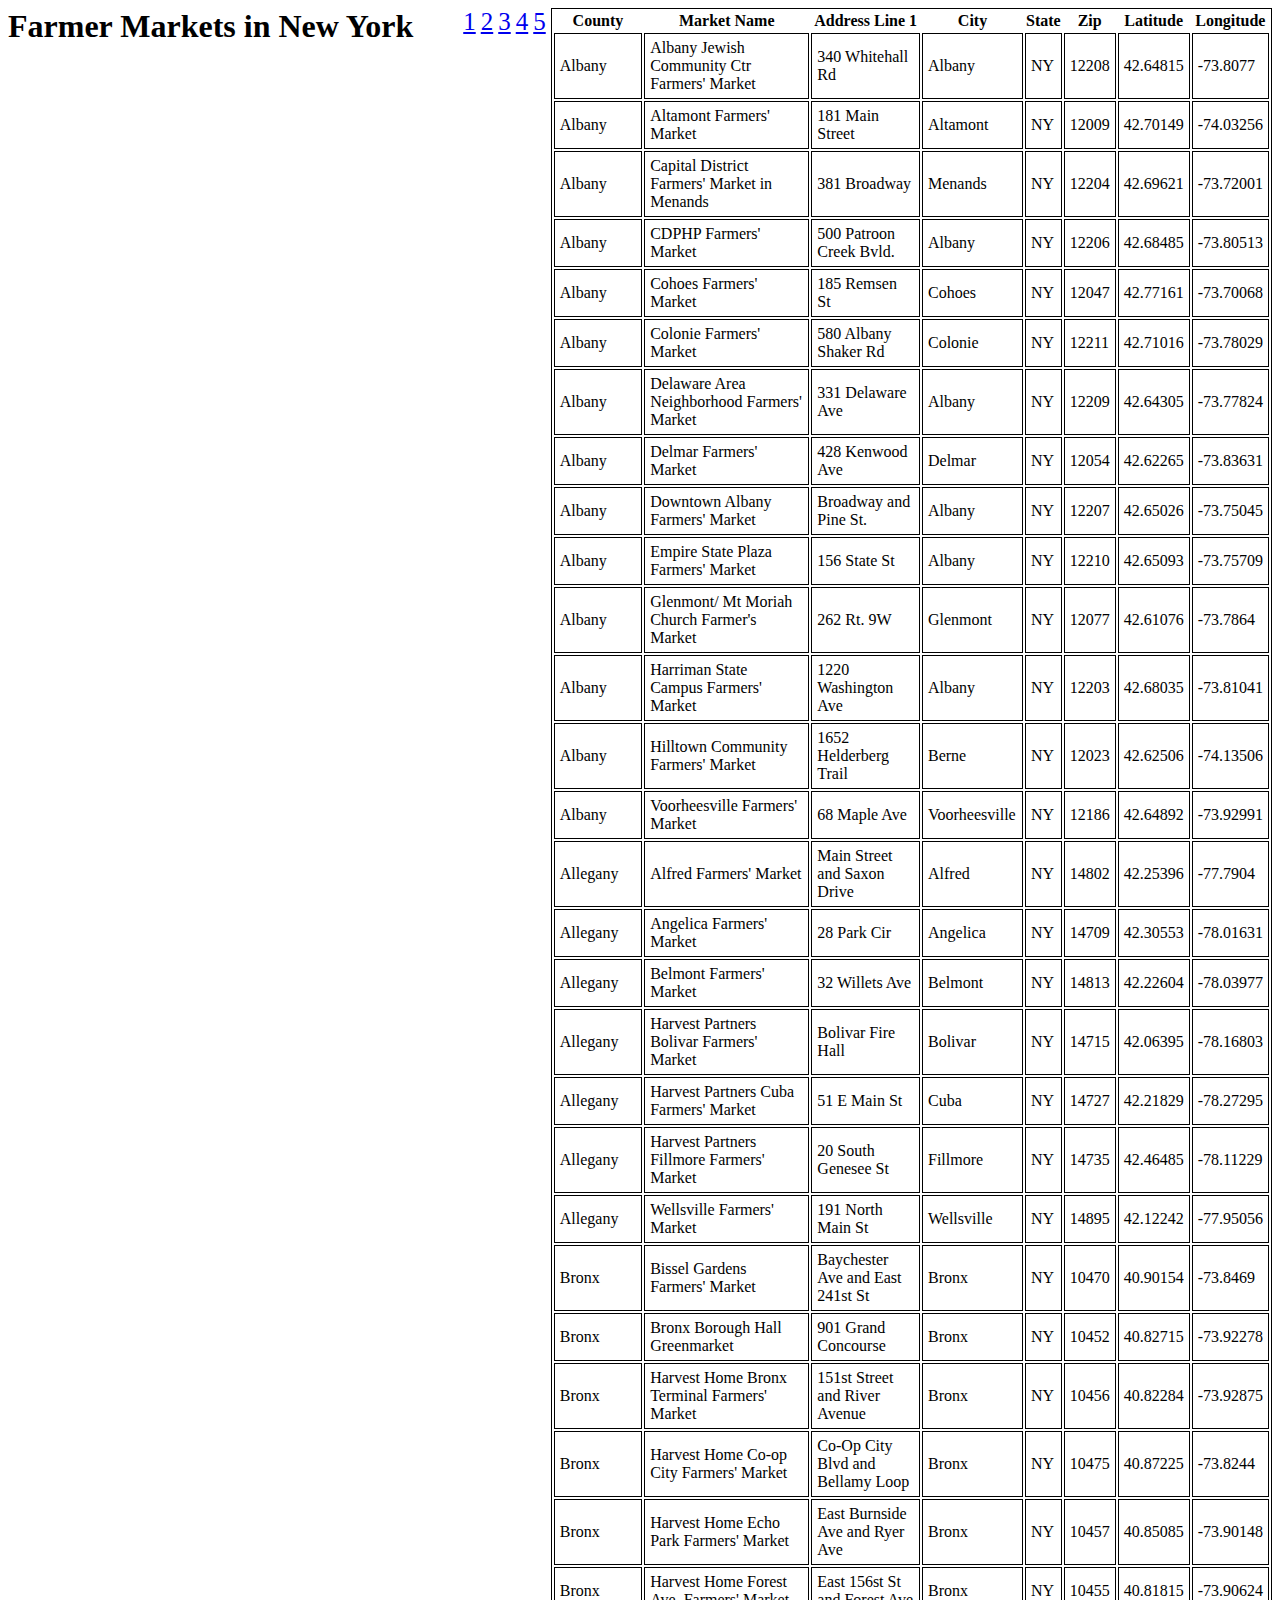
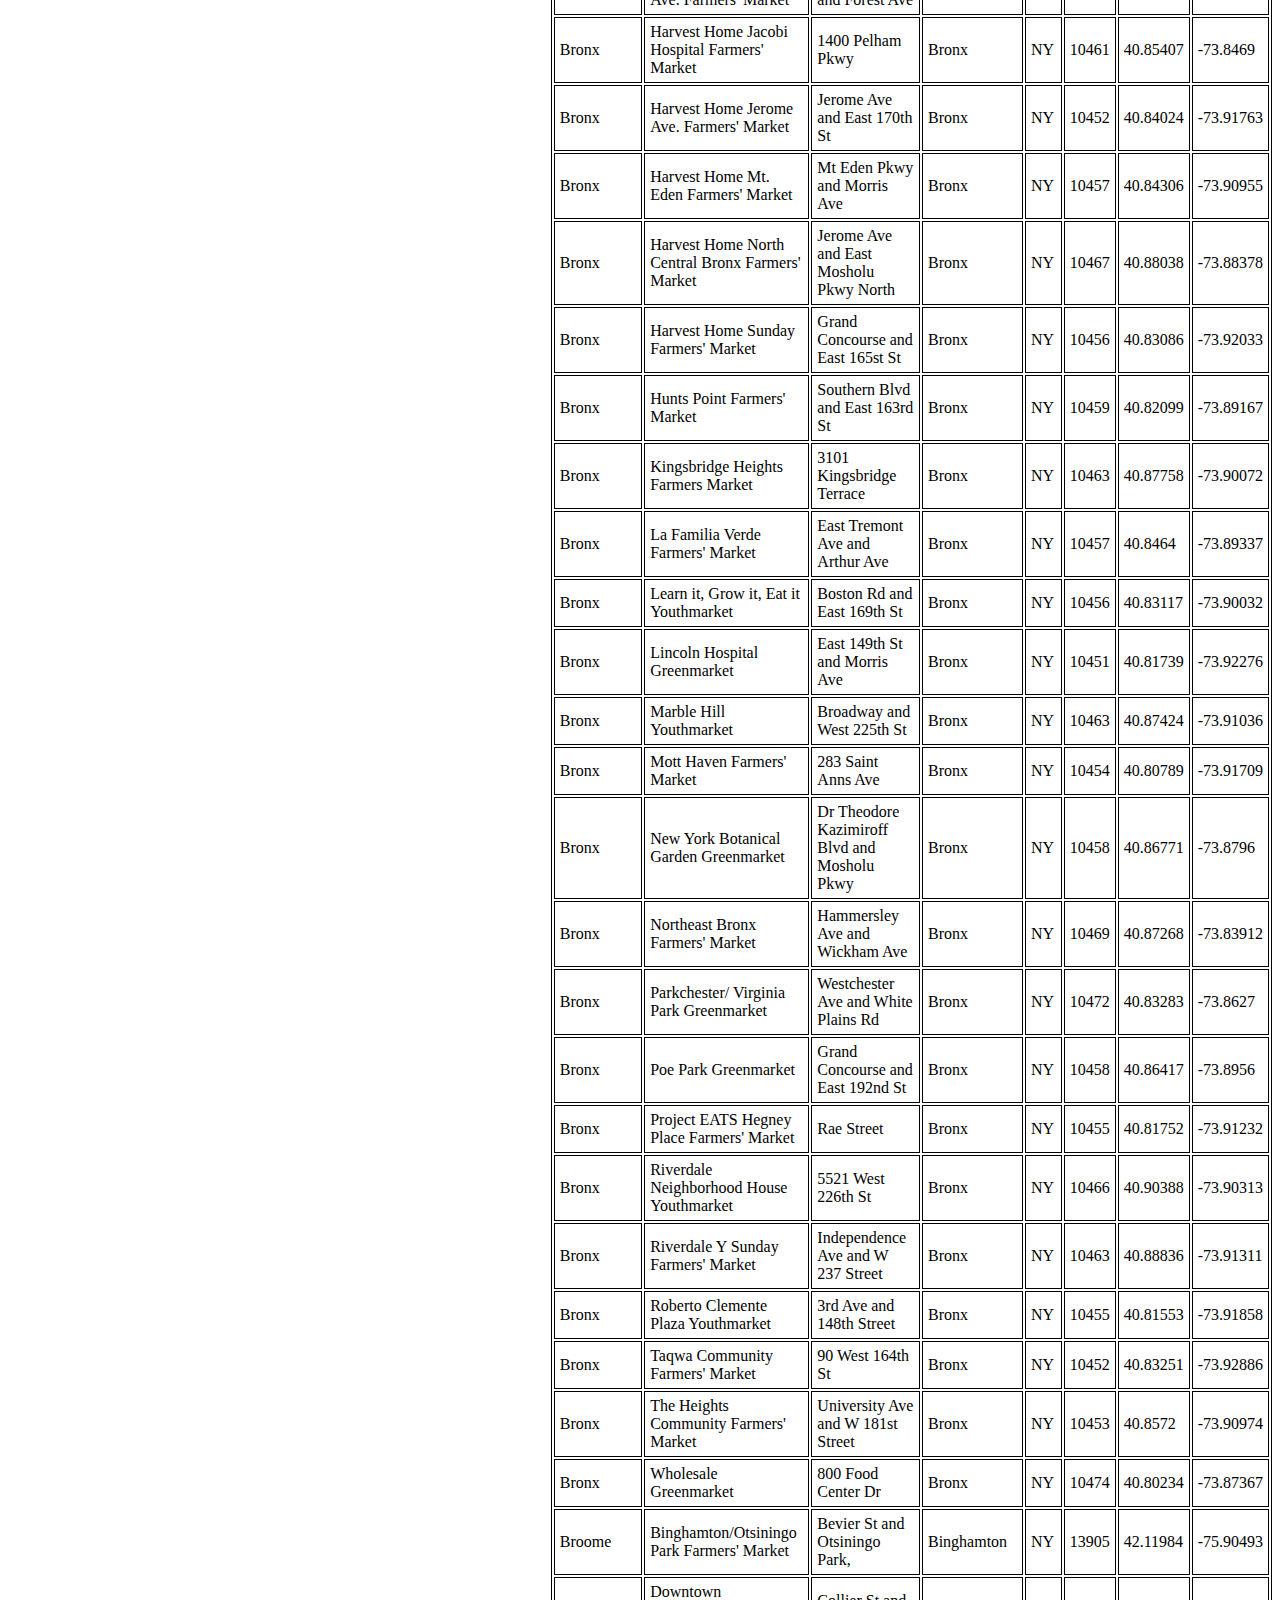
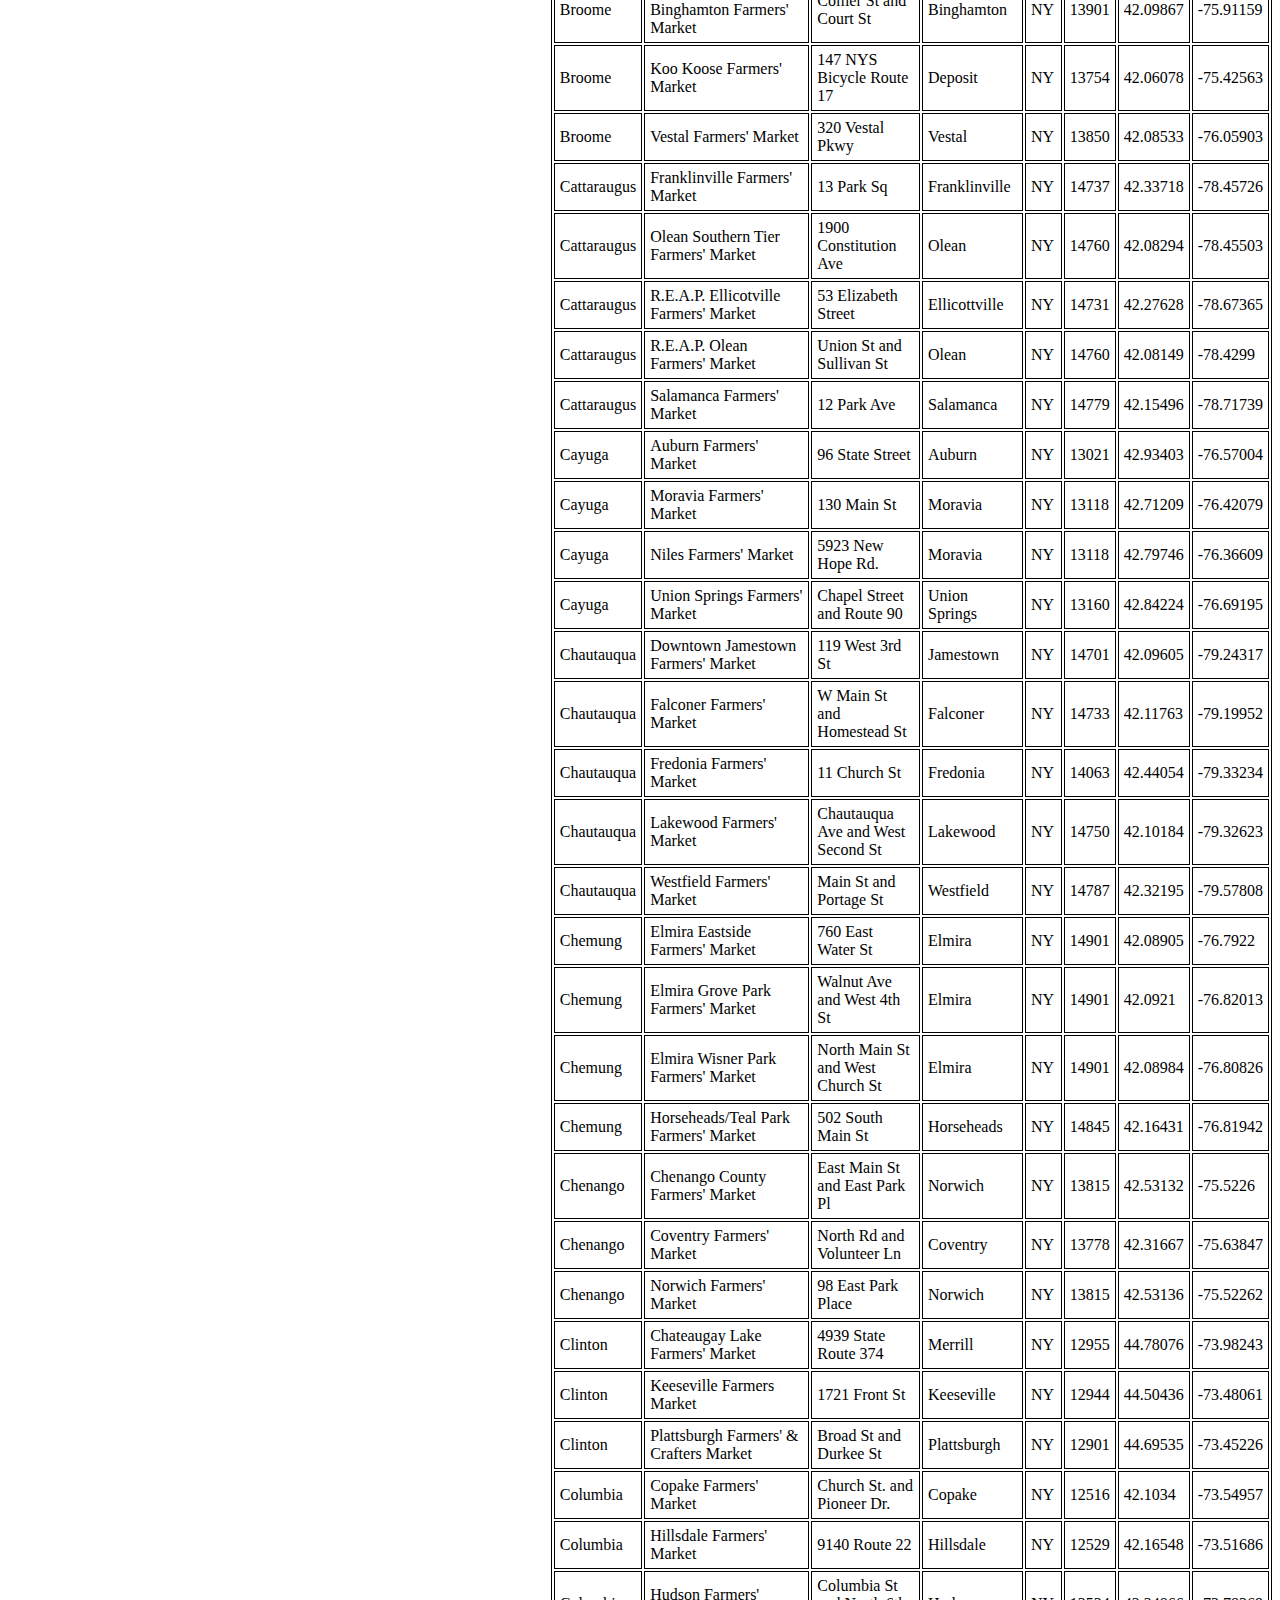
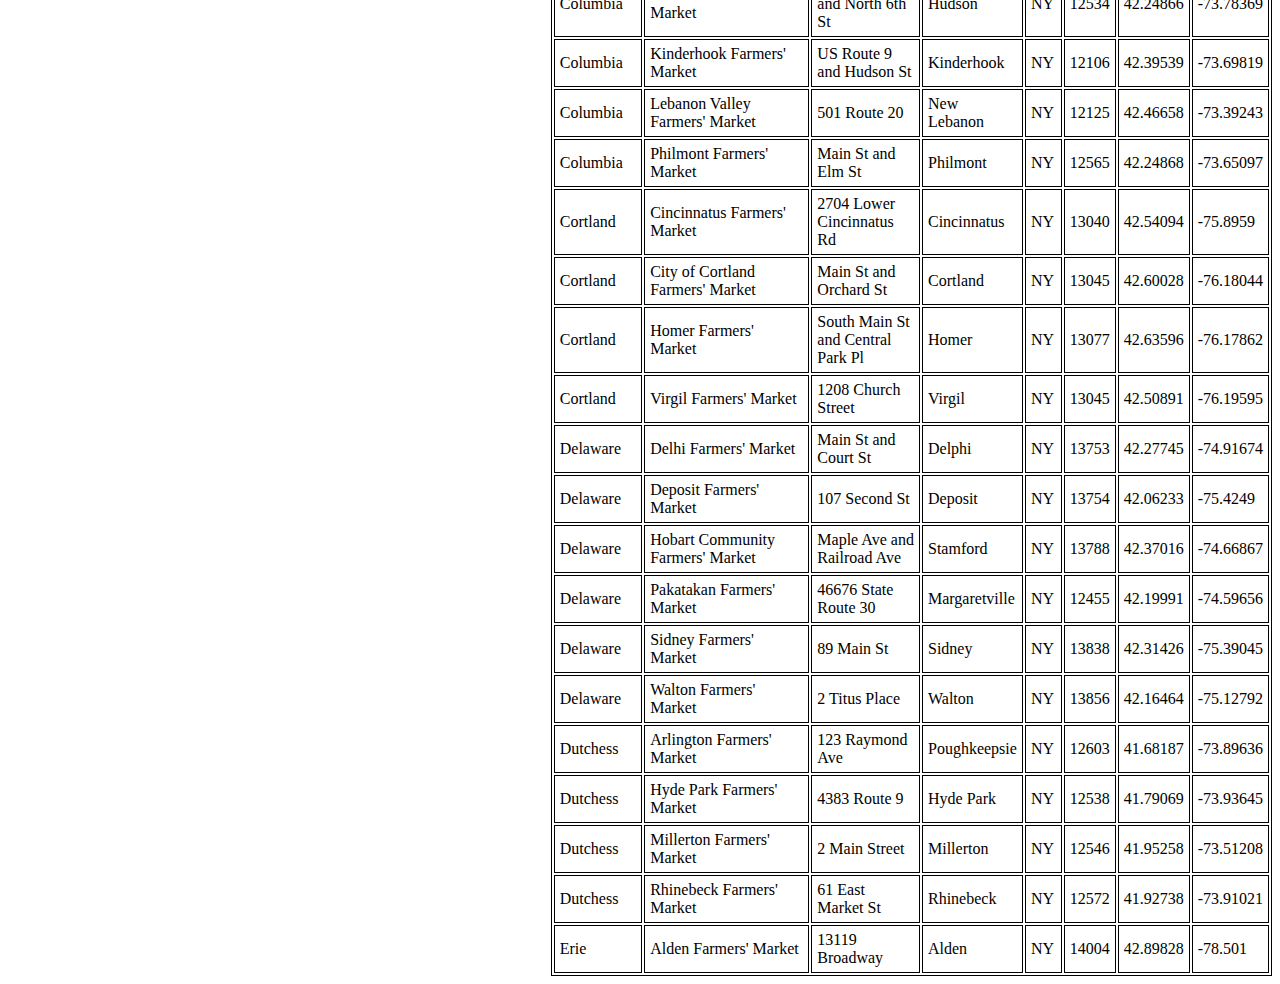
==== commit 54846907: "ul at top" ====
--- a/page1.html
+++ b/page1.html
@@ -4,6 +4,8 @@
         <link href="style.css" rel="stylesheet" type="text/css"></head>
 <body>
 <h1>Farmer Markets in New York</h1>
+<ul id="pages">
+<li><a href="page1.html">1</a></li> <li><a href="page2.html">2</a></li> <li><a href="page3.html">3</a></li> <li><a href="page4.html">4</a></li> <li><a href="page5.html">5</a></li> </ul>
     <table class="datatable">
     <tr>
         <th class="tableheader">County</th>
@@ -1006,5 +1008,5 @@
         <td class="tabledata">-78.501</td>
     </tr>
     </table>
- <ul id="pages">    <li><a href="page1.html">1</a></li> <li><a href="page2.html">2</a></li> <li><a href="page3.html">3</a></li> <li><a href="page4.html">4</a></li> <li><a href="page5.html">5</a></li> </ul></body>
+</body>
 </html>--- a/style.css
+++ b/style.css
@@ -7,7 +7,8 @@
 }
 
 h1 {
-	margin:0px;
+	float: left;
+	margin: 0px 50px 0px 0px;
 	padding:0px;
 }
 
@@ -16,11 +17,11 @@
 }
 
 ul {
-	list-style-type: none;
-	padding: 0px;
+	list-style-type:none;
+	padding:0px;
 }
 
 li {
 	float: left;
-	margin-right: 5px;
+	margin-right:5px;
 }